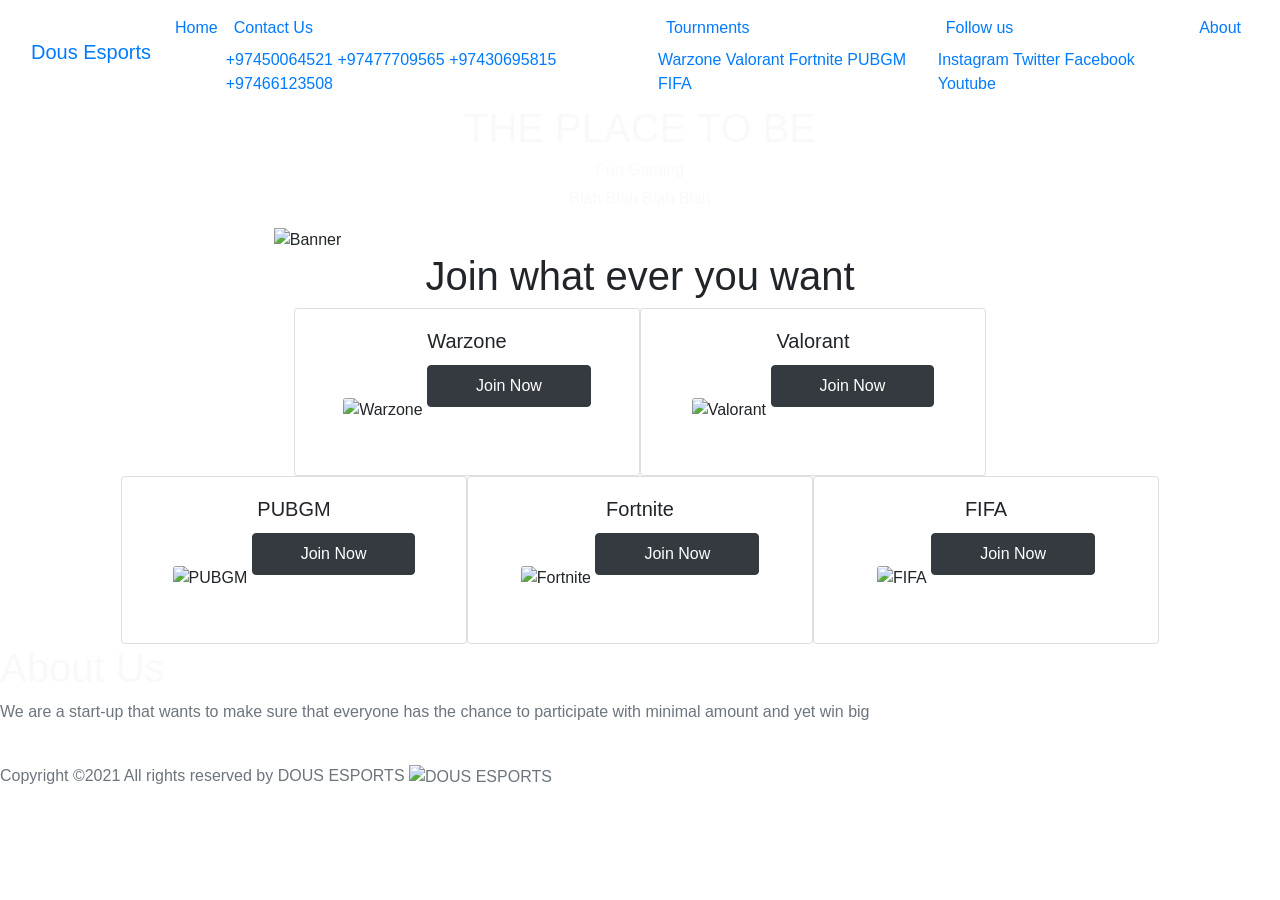
==== index.html @ 44d87e12 "assests update" ====
<!doctype html>
<html lang="en">
  <head>
    <title>Dous Esports</title>
    <!-- Required meta tags -->
    <meta charset="utf-8">
    <meta name="viewport" content="width=device-width, initial-scale=1, shrink-to-fit=no">

    <!-- Bootstrap CSS -->
    <link rel="stylesheet" href="https://stackpath.bootstrapcdn.com/bootstrap/4.3.1/css/bootstrap.min.css" integrity="sha384-ggOyR0iXCbMQv3Xipma34MD+dH/1fQ784/j6cY/iJTQUOhcWr7x9JvoRxT2MZw1T" crossorigin="anonymous">
    <link rel="stylesheet" href="../dousesports.github.io/css/desktop_style.css">
    <link rel="stylesheet" href="../dousesports.github.io/css/mobile_M_style.css">
    <link rel="stylesheet" href="../dousesports.github.io/css/mobile_S_style.css">
    <link rel="stylesheet" href="../dousesports.github.io/css/mobile_L_style.css">
    <link rel="stylesheet" href="../dousesports.github.io/css/tablet_style.css">
    <link rel="stylesheet" href="../dousesports.github.io/css/galaxy_s5_style.css">
</head>
  <body>
    <body>
        <header>
            <div class="container-fluid p-0">
                <nav class="navbar navbar-expand-lg ">
                    <div class="container-fluid">
                      <a class="navbar-brand" href="#">Dous Esports</a>
                      <button class="navbar-toggler" type="button" data-bs-toggle="collapse" data-bs-target="#navbarNav" aria-controls="navbarNav" aria-expanded="false" aria-label="Toggle navigation">
                        <span class="navbar-toggler-icon"></span>
                      </button>
                      <div class="collapse navbar-collapse" id="navbarNav">
                        <div class="mr-auto"></div>
                        <ul class="navbar-nav">
                          <li class="nav-item">
                            <a class="nav-link active" aria-current="page" href="#">Home</a>
                          </li>
                          <li class="nav-item dropdown">
                            <div class="dropdown">
                              <a class="nav-link" href="#">Contact Us</a>
                              <div class="dropdown-content">
                                <a href="#">+97450064521</a>
                                <a href="#">+97477709565</a>
                                <a href="#">+97430695815</a>
                                <a href="#">+97466123508</a>  
                              </div>
                            </div>
                            
                          </li>
                          <li class="nav-item dropdown">
                            <div class="dropdown">
                              <a class="nav-link" href="#">Tournments</a>
                              <div class="dropdown-content">
                                <a href="#">Warzone</a>
                                <a href="#">Valorant</a>
                                <a href="#">Fortnite</a>
                                <a href="#">PUBGM</a>
                                <a href="#">FIFA</a> 
                              </div>
                            </div>
                          
                          <li class="nav-item dropdown">
                            <div class="dropdown">
                              <a class="nav-link" href="#">Follow us</a>
                              <div class="dropdown-content">
                                <a href="https://www.instagram.com/dousesports.qa/">Instagram</a>
                                <a href="#">Twitter</a>
                                <a href="#">Facebook</a>
                                <a href="#">Youtube</a> 
                              </div>
                            </div>
                          </li>

                          <li class="nav-item">
                            <a class="nav-link" href="#">About</a>
                          </li>
                          
                        </ul>
                      </div>
                    </div>
                  </nav>

            </div>
          <div class="container text-center">
           <div class="row">
             <div class="col-med-7 col-sm-12">
              <h1 class="text-light">THE PLACE TO BE</h1>
              <h6 class="text-light">Fun Gaming</h6>
              <p class="text-light">Blah Blah Blah Blah</p>
             </div>
             <div class="col-md-5 col-sm-12h-25">
               <img src="../dousesports.github.io/assets/Banner.png" class="center" alt="Banner" />
             </div>
           </div>   
        </header> 
        <main>
          <section class="section-1 container-fluid p-0">
            
            
            
                    <!--  WARZONE   -->
            <div class="tournments text-center">
              <h1>Join what ever you want</h1>
              <div class="cards">
                  <div class="d-flex flex-row justify-content-center flex-wrap">
                    <div class="card">
                      <div class="card-body">
                        <div class="title">
                          <h5 class="card-title">Warzone</h5>
                        </div>
                        <div class="game" style="width: 19rem;">
                          <img src="../dousesports.github.io/assets/Warzone.jpg" class="card-img-top" alt="Warzone">
                          <a href="https://docs.google.com/forms/d/1ptky9OnVrZeyucvf-DvtUZ_r49jf5WC0OPSlaimOQyg/edit?usp=sharing" class="btn btn-dark px-5 py-2 primary-btn mb-5">Join Now</a>
                        </div>
                      </div>
                    </div>

                       <!--  VALORANT   -->
                  <div class="card">
                    <div class="card-body">
                      <div class="title">
                        <h5 class="card-title">Valorant</h5>
                      </div>
                      <div class="game" style="width: 19rem;">
                        <img src="../dousesports.github.io/assets/Valorant.jpg" class="card-img-top"  alt="Valorant">
                        <a href="#" class="btn btn-dark px-5 py-2 primary-btn mb-5">Join Now</a>
                      </div>
                    </div>
                  </div>
                  
                  <!-- PUBGM  -->
                  <div class="d-flex flex-row justify-content-center flex-wrap">
                    <div class="card">
                      <div class="card-body">
                        <div class="title">
                          <h5 class="card-title">PUBGM</h5>
                        </div>
                        <div class="game" style="width: 19rem;">
                        <img src="../dousesports.github.io/assets/PUBG.jpg" class="card-img-top" alt="PUBGM">
                        <a href="#" class="btn btn-dark px-5 py-2 primary-btn mb-5">Join Now</a>
                      </div>
                    </div>
                  </div>

                      <!--  Fortnite   -->
                  <div class="card">
                    <div class="card-body">
                      <div class="title">
                        <h5 class="card-title">Fortnite</h5>
                      </div>
                      <div class="game" style="width: 19rem;">
                        <img src="../dousesports.github.io/assets/Fortnite.jpg" class="card-img-top" alt="Fortnite">
                        <a href="#" class="btn btn-dark px-5 py-2 primary-btn mb-5">Join Now</a>
                      </div>
                    </div>
                  </div>

                     <!--  FIFA   -->
                  <div class="card">
                    <div class="card-body">
                      <div class="title">
                        <h5 class="card-title">FIFA</h5>
                      </div>
                      <div class="game" style="width: 19rem">
                        <img src="../dousesports.github.io/assets/FIFA.jpg" class="card-img-top" alt="FIFA">
                        <a href="#" class="btn btn-dark px-5 py-2 primary-btn mb-5">Join Now</a>
                      </div>
                    </div>
                  </div>
                  </div>
                </div>  
              </div>
            </div>
            
          </section>
        </main>
        <footer>
          <div class="container-fluid p-0">
            <div class="row text-left">
              <div class="col-md-12 col-md-12">
                <h1 class="text-light">About Us</h1>
                <p class="text-muted">
                  We are a start-up that wants to make sure that everyone has the chance to participate with minimal amount and yet win big 
                </p>
                <p class="pt-4 text-muted">
                  Copyright ©2021 All rights reserved by
                <span> DOUS ESPORTS</span>
                <img src="../dousesports.github.io/assets/DOUS.png" alt="DOUS ESPORTS" >
                </p>
              </div>
            </div>
        </div>
  
        </footer>
    </body>
      
    <!-- Optional JavaScript -->
    <!-- jQuery first, then Popper.js, then Bootstrap JS -->
    <script src="https://cdnjs.cloudflare.com/ajax/libs/jquery/3.6.0/jquery.min.js" integrity="sha512-894YE6QWD5I59HgZOGReFYm4dnWc1Qt5NtvYSaNcOP+u1T9qYdvdihz0PPSiiqn/+/3e7Jo4EaG7TubfWGUrMQ==" crossorigin="anonymous" referrerpolicy="no-referrer"></script>
    <script src="https://cdnjs.cloudflare.com/ajax/libs/popper.js/1.14.7/umd/popper.min.js" integrity="sha384-UO2eT0CpHqdSJQ6hJty5KVphtPhzWj9WO1clHTMGa3JDZwrnQq4sF86dIHNDz0W1" crossorigin="anonymous"></script>
    <script src="https://stackpath.bootstrapcdn.com/bootstrap/4.3.1/js/bootstrap.min.js" integrity="sha384-JjSmVgyd0p3pXB1rRibZUAYoIIy6OrQ6VrjIEaFf/nJGzIxFDsf4x0xIM+B07jRM" crossorigin="anonymous"></script>
    <script src=" ./main.js"></script>
  </body>
</html>
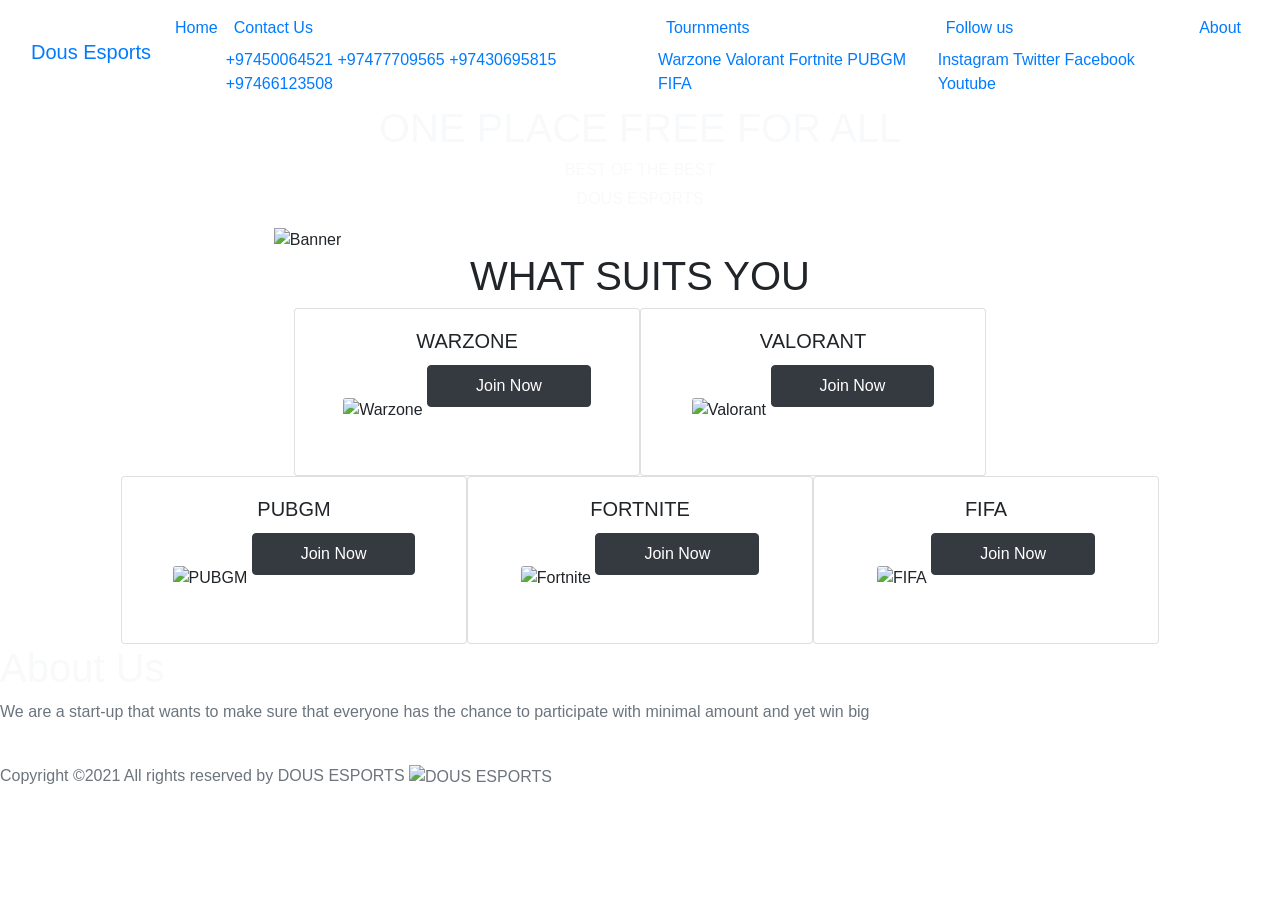
==== commit bc798a4f: "UPDATES" ====
--- a/index.html
+++ b/index.html
@@ -8,6 +8,8 @@
 
     <!-- Bootstrap CSS -->
     <link rel="stylesheet" href="https://stackpath.bootstrapcdn.com/bootstrap/4.3.1/css/bootstrap.min.css" integrity="sha384-ggOyR0iXCbMQv3Xipma34MD+dH/1fQ784/j6cY/iJTQUOhcWr7x9JvoRxT2MZw1T" crossorigin="anonymous">
+    <link rel="stylesheet" href="https://cdnjs.cloudflare.com/ajax/libs/font-awesome/4.7.0/css/font-awesome.min.css">
+    <link rel="stylesheet" href="https//cdnjs.cloudflare.com/ajax/libs/font-awesome/5.15.4/css/all.min.css">
     <link rel="stylesheet" href="../dousesports.github.io/css/desktop_style.css">
     <link rel="stylesheet" href="../dousesports.github.io/css/mobile_M_style.css">
     <link rel="stylesheet" href="../dousesports.github.io/css/mobile_S_style.css">
@@ -80,12 +82,12 @@
           <div class="container text-center">
            <div class="row">
              <div class="col-med-7 col-sm-12">
-              <h1 class="text-light">THE PLACE TO BE</h1>
-              <h6 class="text-light">Fun Gaming</h6>
-              <p class="text-light">Blah Blah Blah Blah</p>
+              <h1 class="text-light">ONE PLACE FREE FOR ALL</h1>
+              <h6 class="text-light">BEST OF THE BEST</h6>
+              <p class="text-light">DOUS ESPORTS</p>
              </div>
              <div class="col-md-5 col-sm-12h-25">
-               <img src="../dousesports.github.io/assets/Banner.png" class="center" alt="Banner" />
+               <img src="../dousesports.github.io/assets/DOUS.png" class="center" alt="Banner" />
              </div>
            </div>   
         </header> 
@@ -96,13 +98,13 @@
             
                     <!--  WARZONE   -->
             <div class="tournments text-center">
-              <h1>Join what ever you want</h1>
+              <h1>WHAT SUITS YOU</h1>
               <div class="cards">
                   <div class="d-flex flex-row justify-content-center flex-wrap">
                     <div class="card">
                       <div class="card-body">
                         <div class="title">
-                          <h5 class="card-title">Warzone</h5>
+                          <h5 class="card-title">WARZONE</h5>
                         </div>
                         <div class="game" style="width: 19rem;">
                           <img src="../dousesports.github.io/assets/Warzone.jpg" class="card-img-top" alt="Warzone">
@@ -115,7 +117,7 @@
                   <div class="card">
                     <div class="card-body">
                       <div class="title">
-                        <h5 class="card-title">Valorant</h5>
+                        <h5 class="card-title">VALORANT</h5>
                       </div>
                       <div class="game" style="width: 19rem;">
                         <img src="../dousesports.github.io/assets/Valorant.jpg" class="card-img-top"  alt="Valorant">
@@ -142,11 +144,11 @@
                   <div class="card">
                     <div class="card-body">
                       <div class="title">
-                        <h5 class="card-title">Fortnite</h5>
+                        <h5 class="card-title">FORTNITE</h5>
                       </div>
                       <div class="game" style="width: 19rem;">
                         <img src="../dousesports.github.io/assets/Fortnite.jpg" class="card-img-top" alt="Fortnite">
-                        <a href="#" class="btn btn-dark px-5 py-2 primary-btn mb-5">Join Now</a>
+                        <a href="https://docs.google.com/forms/d/e/1FAIpQLSc63E5QXLmDG_Y4UOoNhSQ5Xhbb-tdS4nc4kDuFABWa8TauLQ/viewform?usp=sf_link" class="btn btn-dark px-5 py-2 primary-btn mb-5">Join Now</a>
                       </div>
                     </div>
                   </div>
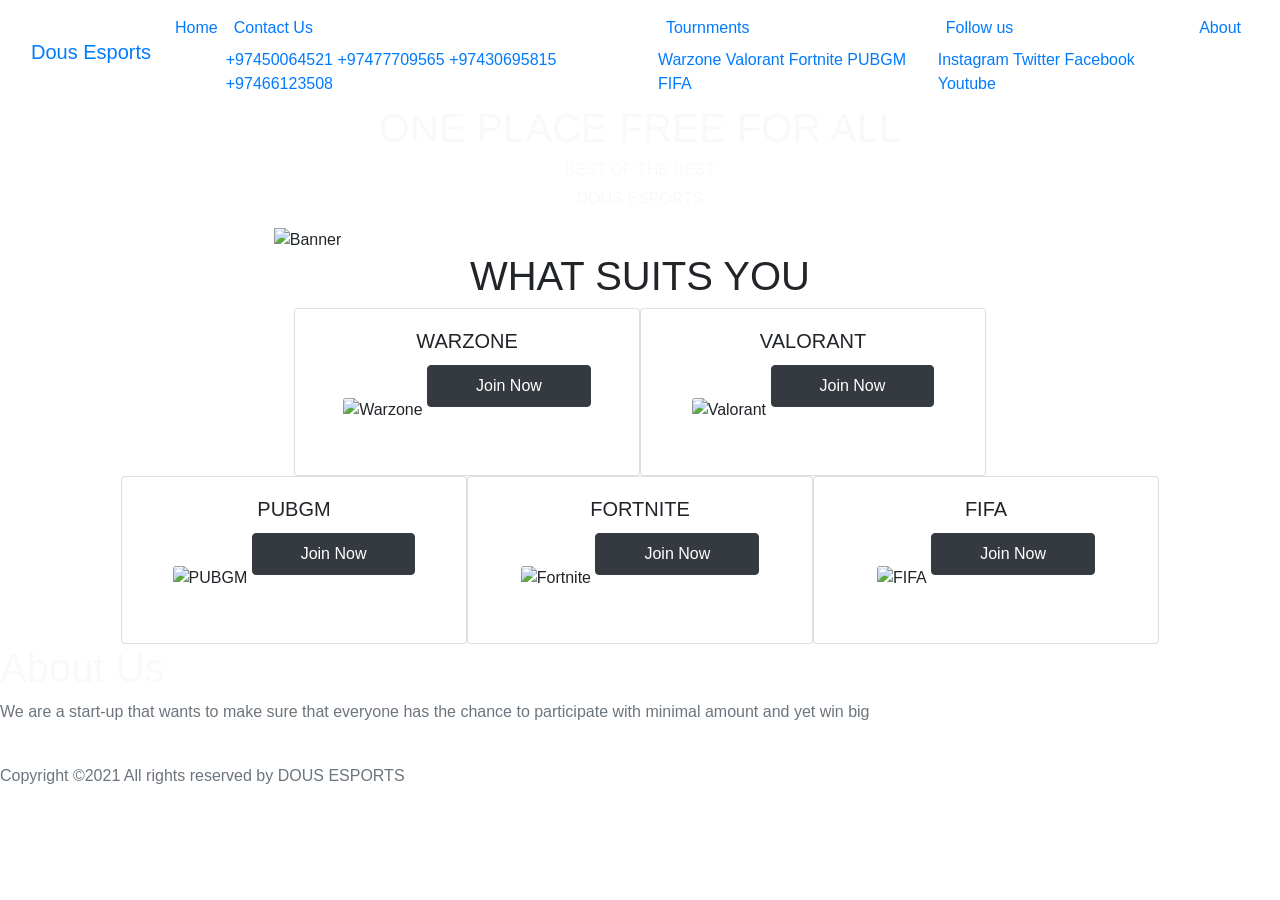
==== commit de7124f2: "Update index.html" ====
--- a/index.html
+++ b/index.html
@@ -183,7 +183,6 @@
                 <p class="pt-4 text-muted">
                   Copyright ©2021 All rights reserved by
                 <span> DOUS ESPORTS</span>
-                <img src="../dousesports.github.io/assets/DOUS.png" alt="DOUS ESPORTS" >
                 </p>
               </div>
             </div>
